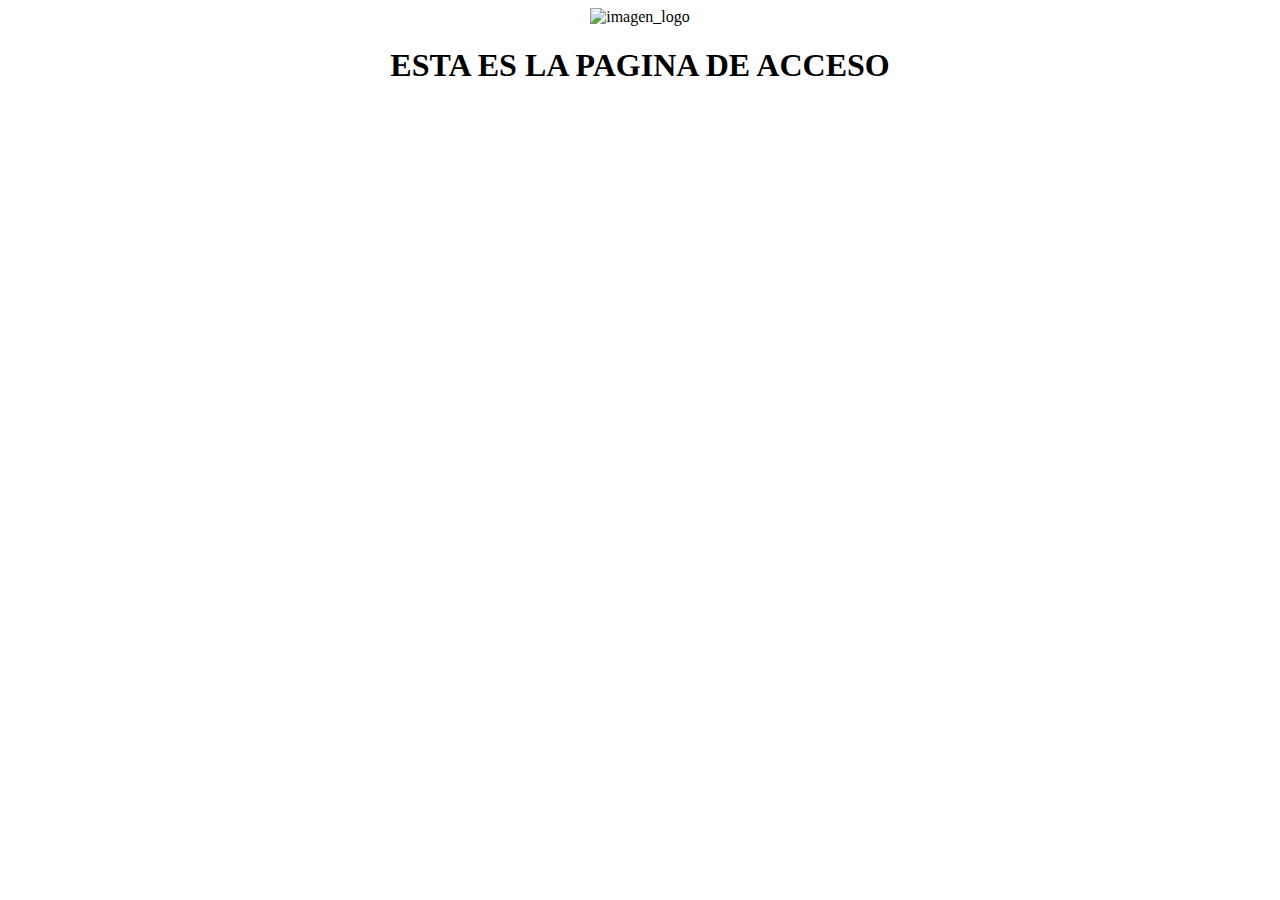
==== Acceso.html @ 6bca9dc3 "paginas" ====
<!DOCTYPE html>
<html lang="es">
<head>
    <meta charset="UTF-8">
    <meta http-equiv="X-UA-Compatible" content="IE=edge">
    <meta name="viewport" content="width=device-width, initial-scale=1.0">
    <title>República de Cacería - Acceso</title> 

    <link rel="stylesheet" href="css/styles.css">
    <link rel="icon" href="img/ico.png">
</head>
<body>
    <center>
        <img src="img/Repub.png" alt="imagen_logo" width="350px">
        <h1>ESTA ES LA PAGINA DE ACCESO</h1> <br>       
    </center>
</body>
</html>
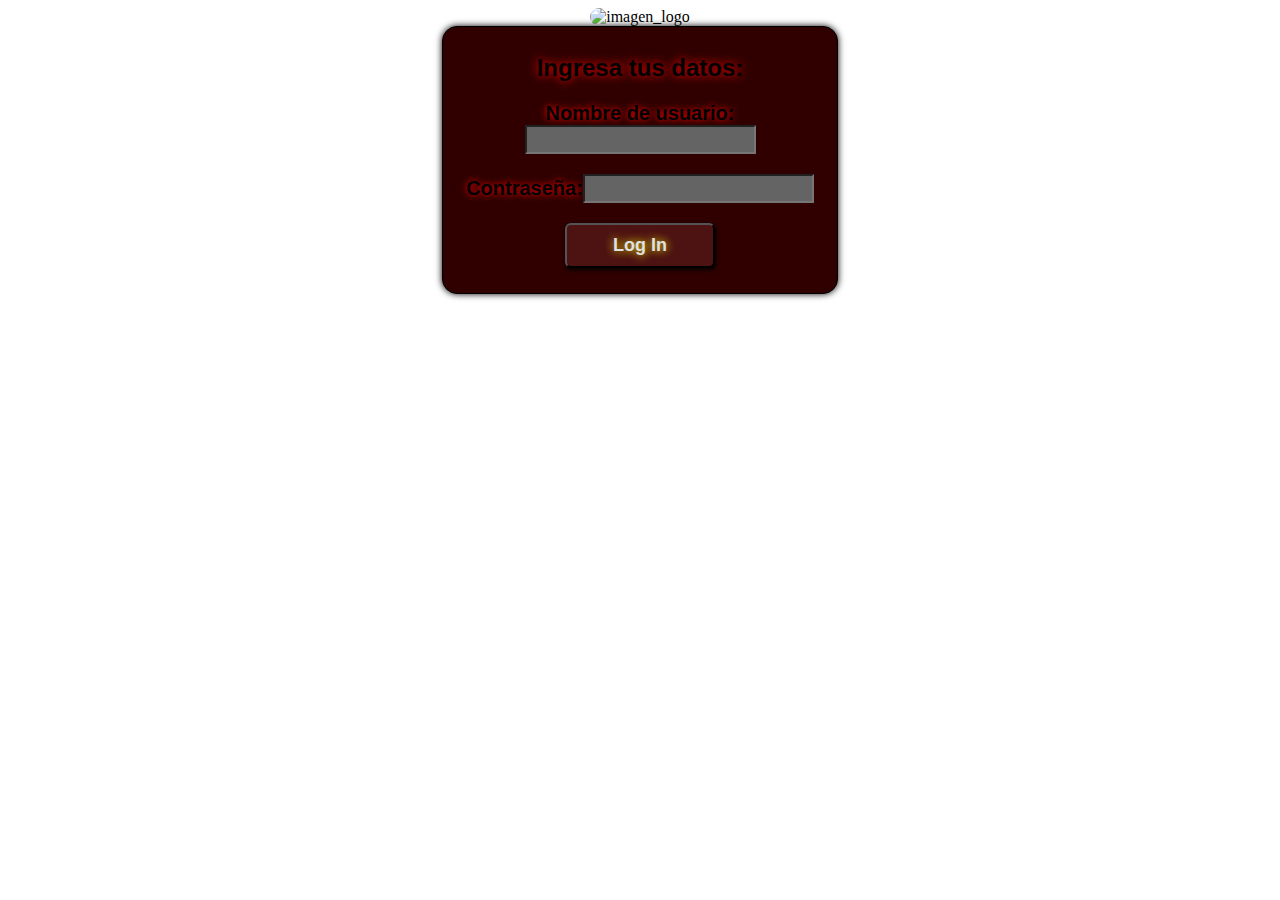
==== commit 9cb3ae2a: "Update acceso" ====
--- a/Acceso.html
+++ b/Acceso.html
@@ -11,8 +11,13 @@
 </head>
 <body>
     <center>
-        <img src="img/Repub.png" alt="imagen_logo" width="350px">
-        <h1>ESTA ES LA PAGINA DE ACCESO</h1> <br>       
+        <img src="img/Repub.png" alt="imagen_logo" width="350px"><br>          
+        <form class="form" id="access">
+            <h2>Ingresa tus datos:</h2>            
+            <p>Nombre de usuario:<input type="text" id="NAME" style="background-color: rgb(100, 100, 100);"></p>
+            <p>Contraseña:<input type="password" id="PASS1" style="background-color: rgb(100, 100, 100);"></p>
+            <input type="button" class="boton_crearcuenta" value="Log In"><br><br>                   
+        </form>
     </center>
 </body>
-</html>+</html>
--- a/css/styles.css
+++ b/css/styles.css
@@ -0,0 +1,65 @@
+body {
+    background-image: url("../img/rojo1.jpg");
+    background-size: cover;
+    background-attachment: fixed;
+}
+body h1{
+    color: #000000;
+    font-family: 'Trebuchet MS', sans-serif;
+    text-shadow: 0px 0px 10px #ff0000;
+}
+body h2{
+    color: #000000;
+    font-family: 'Trebuchet MS', sans-serif;
+    text-shadow: 0px 0px 10px #ff0000;
+}
+body h3{
+    color: #000000;
+    font-family: 'Trebuchet MS', sans-serif;
+    text-shadow: 0px 0px 10px #ff0000;
+}
+
+body img{
+    border-radius: 15px;
+}
+
+.boton_acceder, .boton_registrar, .boton_crearcuenta{
+    font-family:'Gill Sans', 'Gill Sans MT', Calibri, 'Trebuchet MS', sans-serif;
+    font-weight: bold;
+    color: #e0e0e0;
+    font-size: 18px;
+    padding: 10px;
+    width: 150px;
+    background-color: rgb(77, 18, 18);
+    box-shadow: 1px 2px 4px rgba(0, 0, 0, 3);
+    border-radius: 6px;  
+    transition: all 0.8s ease;
+    text-shadow: 0 0 10px rgb(255, 255, 0);
+}
+
+.boton_registrar:hover, .boton_crearcuenta:hover , .boton_acceder:hover{
+    color:rgb(255, 255, 255);
+    background: #b31717;
+}
+
+.form{
+    width: 30%;
+    margin: auto;
+    padding: 7px;
+    border: 1px solid black;
+    box-shadow: 0 0 7px rgb(0, 0, 0);
+    border-radius: 15px;
+    background-color: #300000;
+}
+
+.form p, input{
+    color: #000000;
+    font-weight: bold;
+    font-size: 20px;
+    font-family:'Gill Sans', 'Gill Sans MT', Calibri, 'Trebuchet MS', sans-serif;
+    text-shadow: 0 0 6px rgb(255, 0, 0);
+}
+
+body img{
+    background-color: rgba(104, 104, 104, 0);
+}
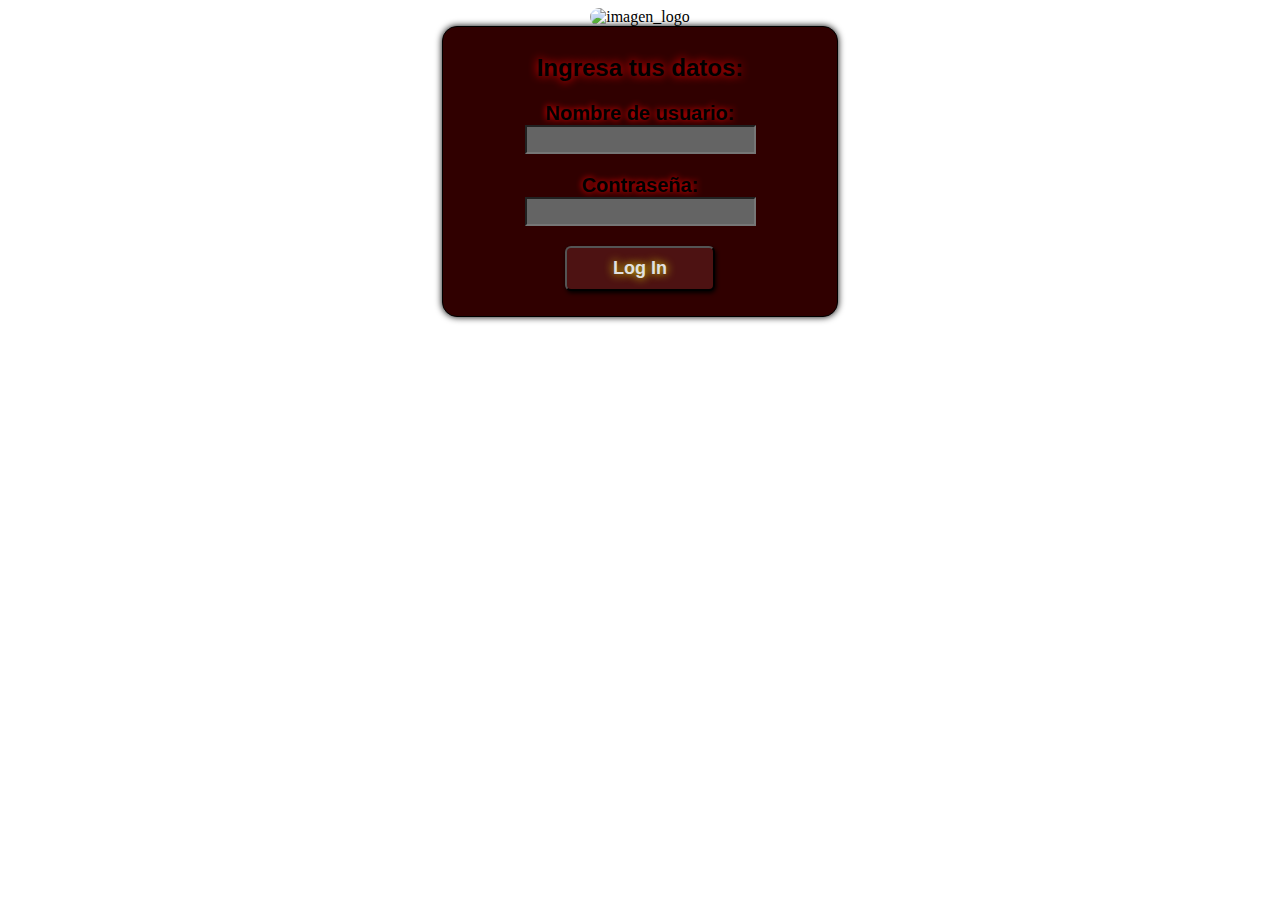
==== commit a40af0b9: "update acceso" ====
--- a/Acceso.html
+++ b/Acceso.html
@@ -14,8 +14,9 @@
         <img src="img/Repub.png" alt="imagen_logo" width="350px"><br>          
         <form class="form" id="access">
             <h2>Ingresa tus datos:</h2>            
-            <p>Nombre de usuario:<input type="text" id="NAME" style="background-color: rgb(100, 100, 100);"></p>
-            <p>Contraseña:<input type="password" id="PASS1" style="background-color: rgb(100, 100, 100);"></p>
+            <p>Nombre de usuario:<br>
+                <input type="text" id="NAME" style="background-color: rgb(100, 100, 100);"></p>
+            <p>Contraseña:<br><input type="password" id="PASS1" style="background-color: rgb(100, 100, 100);"></p>
             <input type="button" class="boton_crearcuenta" value="Log In"><br><br>                   
         </form>
     </center>
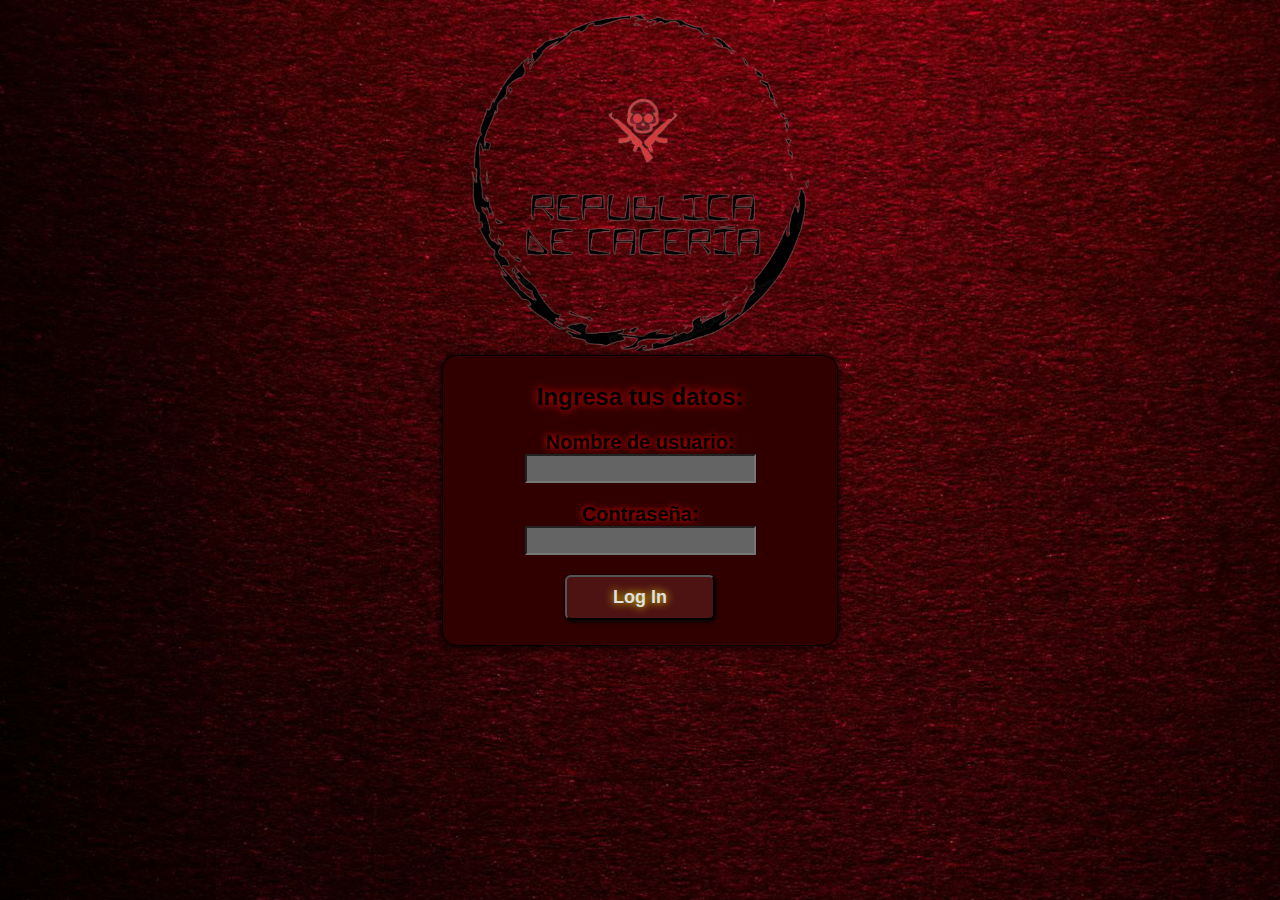
==== commit 3267ccb9: "Nueva pagina" ====
--- a/Acceso.html
+++ b/Acceso.html
@@ -8,6 +8,8 @@
 
     <link rel="stylesheet" href="css/styles.css">
     <link rel="icon" href="img/ico.png">
+    <script src="js/interactions.js"></script>
+    <script src="js/validador.js"></script>
 </head>
 <body>
     <center>
@@ -17,8 +19,8 @@
             <p>Nombre de usuario:<br>
                 <input type="text" id="NAME" style="background-color: rgb(100, 100, 100);"></p>
             <p>Contraseña:<br><input type="password" id="PASS1" style="background-color: rgb(100, 100, 100);"></p>
-            <input type="button" class="boton_crearcuenta" value="Log In"><br><br>                   
+            <input type="button" onclick="go(3)" class="boton_crearcuenta" value="Log In"><br><br>                   
         </form>
     </center>
 </body>
-</html>
+</html>--- a/css/styles.css
+++ b/css/styles.css
@@ -62,4 +62,4 @@
 
 body img{
     background-color: rgba(104, 104, 104, 0);
-}
+}